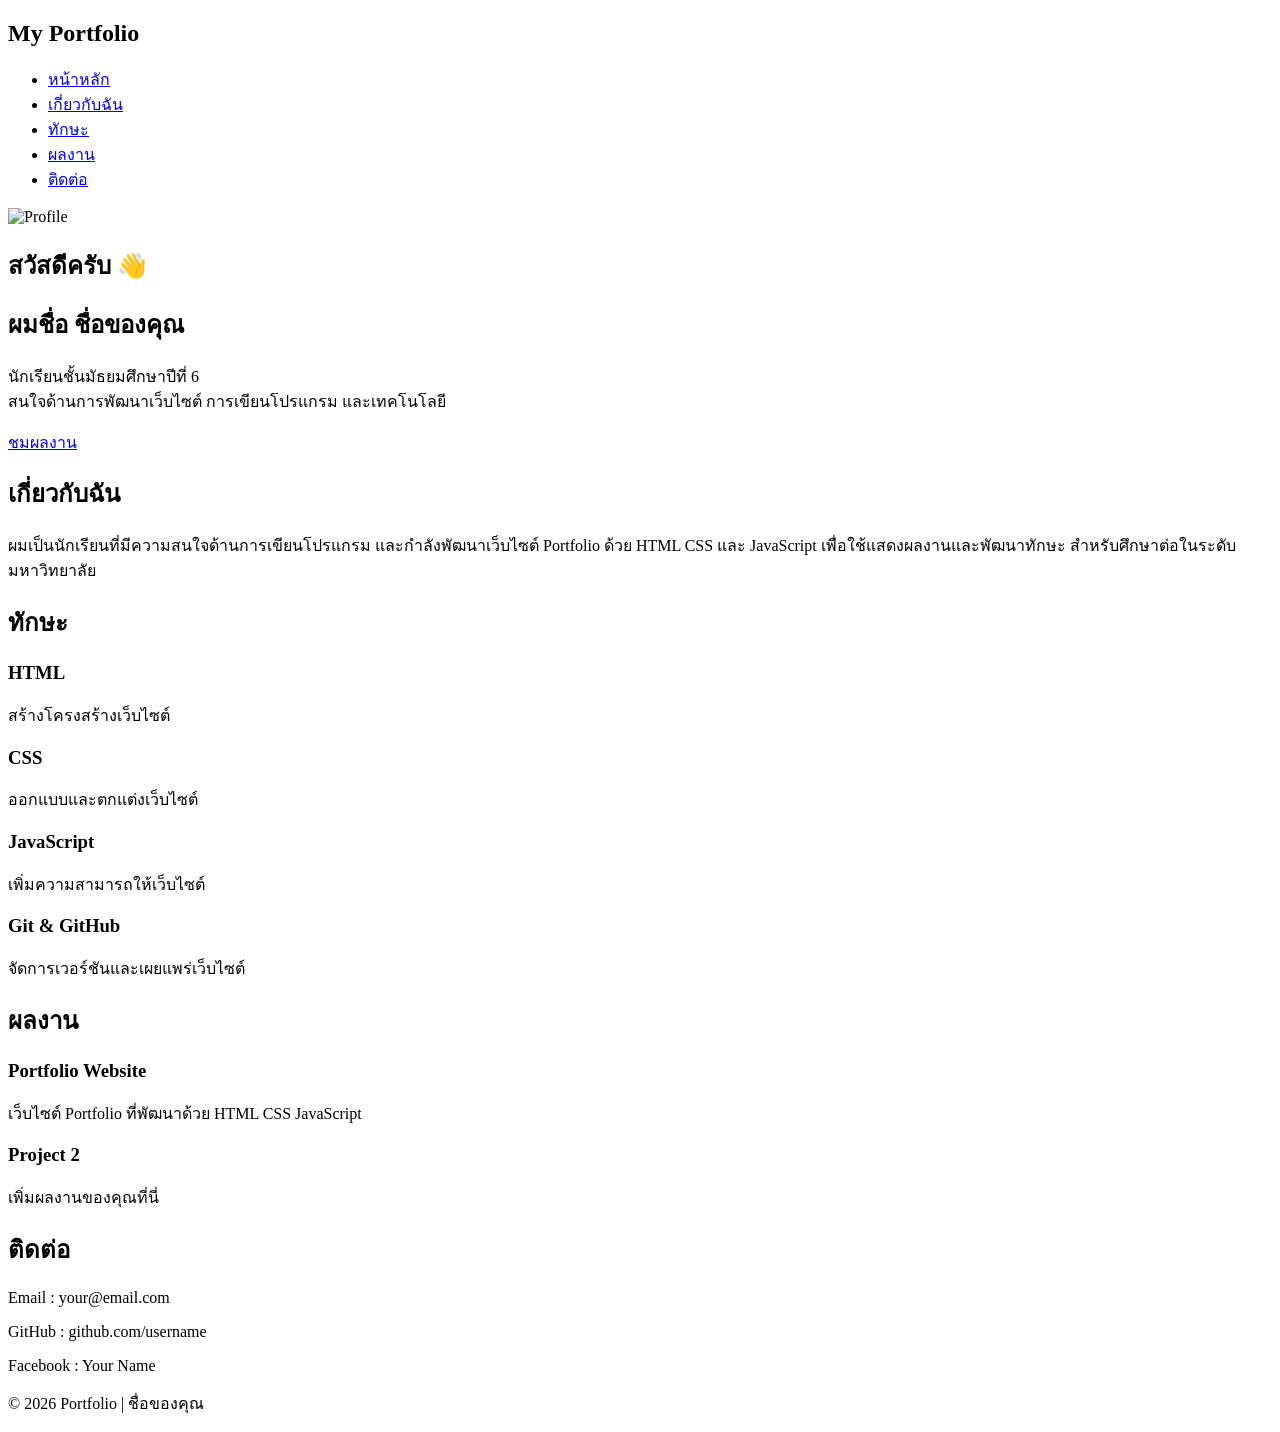
==== index.html @ a49cd9bf "Update index.html" ====
<!DOCTYPE html>
<html lang="th">
<head>
    <meta charset="UTF-8">
    <meta name="viewport" content="width=device-width, initial-scale=1.0">
    <title>Portfolio | อุษณียา คดีเวียง</title>

    <link rel="stylesheet" href="style.css">
</head>
<body>

    <!-- เมนู -->
    <header>
        <nav>
            <h2 class="logo">My Portfolio</h2>

            <ul>
                <li><a href="#home">หน้าหลัก</a></li>
                <li><a href="#about">เกี่ยวกับฉัน</a></li>
                <li><a href="#skills">ทักษะ</a></li>
                <li><a href="#projects">ผลงาน</a></li>
                <li><a href="#contact">ติดต่อ</a></li>
            </ul>
        </nav>
    </header>

    <!-- หน้าแรก -->
    <section id="home" class="hero">

        <img src="images/profile.jpg" alt="Profile" class="profile">

        <h1>สวัสดีครับ 👋</h1>

        <h2>ผมชื่อ <span>ชื่อของคุณ</span></h2>

        <p>
            นักเรียนชั้นมัธยมศึกษาปีที่ 6<br>
            สนใจด้านการพัฒนาเว็บไซต์ การเขียนโปรแกรม
            และเทคโนโลยี
        </p>

        <a href="#projects" class="btn">ชมผลงาน</a>

    </section>

    <!-- เกี่ยวกับฉัน -->
    <section id="about">

        <h2>เกี่ยวกับฉัน</h2>

        <p>
            ผมเป็นนักเรียนที่มีความสนใจด้านการเขียนโปรแกรม
            และกำลังพัฒนาเว็บไซต์ Portfolio ด้วย HTML CSS
            และ JavaScript เพื่อใช้แสดงผลงานและพัฒนาทักษะ
            สำหรับศึกษาต่อในระดับมหาวิทยาลัย
        </p>

    </section>

    <!-- ทักษะ -->
    <section id="skills">

        <h2>ทักษะ</h2>

        <div class="card">
            <h3>HTML</h3>
            <p>สร้างโครงสร้างเว็บไซต์</p>
        </div>

        <div class="card">
            <h3>CSS</h3>
            <p>ออกแบบและตกแต่งเว็บไซต์</p>
        </div>

        <div class="card">
            <h3>JavaScript</h3>
            <p>เพิ่มความสามารถให้เว็บไซต์</p>
        </div>

        <div class="card">
            <h3>Git & GitHub</h3>
            <p>จัดการเวอร์ชันและเผยแพร่เว็บไซต์</p>
        </div>

    </section>

    <!-- ผลงาน -->
    <section id="projects">

        <h2>ผลงาน</h2>

        <div class="card">
            <h3>Portfolio Website</h3>
            <p>เว็บไซต์ Portfolio ที่พัฒนาด้วย HTML CSS JavaScript</p>
        </div>

        <div class="card">
            <h3>Project 2</h3>
            <p>เพิ่มผลงานของคุณที่นี่</p>
        </div>

    </section>

    <!-- ติดต่อ -->
    <section id="contact">

        <h2>ติดต่อ</h2>

        <p>Email : your@email.com</p>

        <p>GitHub : github.com/username</p>

        <p>Facebook : Your Name</p>

    </section>

    <footer>

        <p>© 2026 Portfolio | ชื่อของคุณ</p>

    </footer>

</body>
</html>
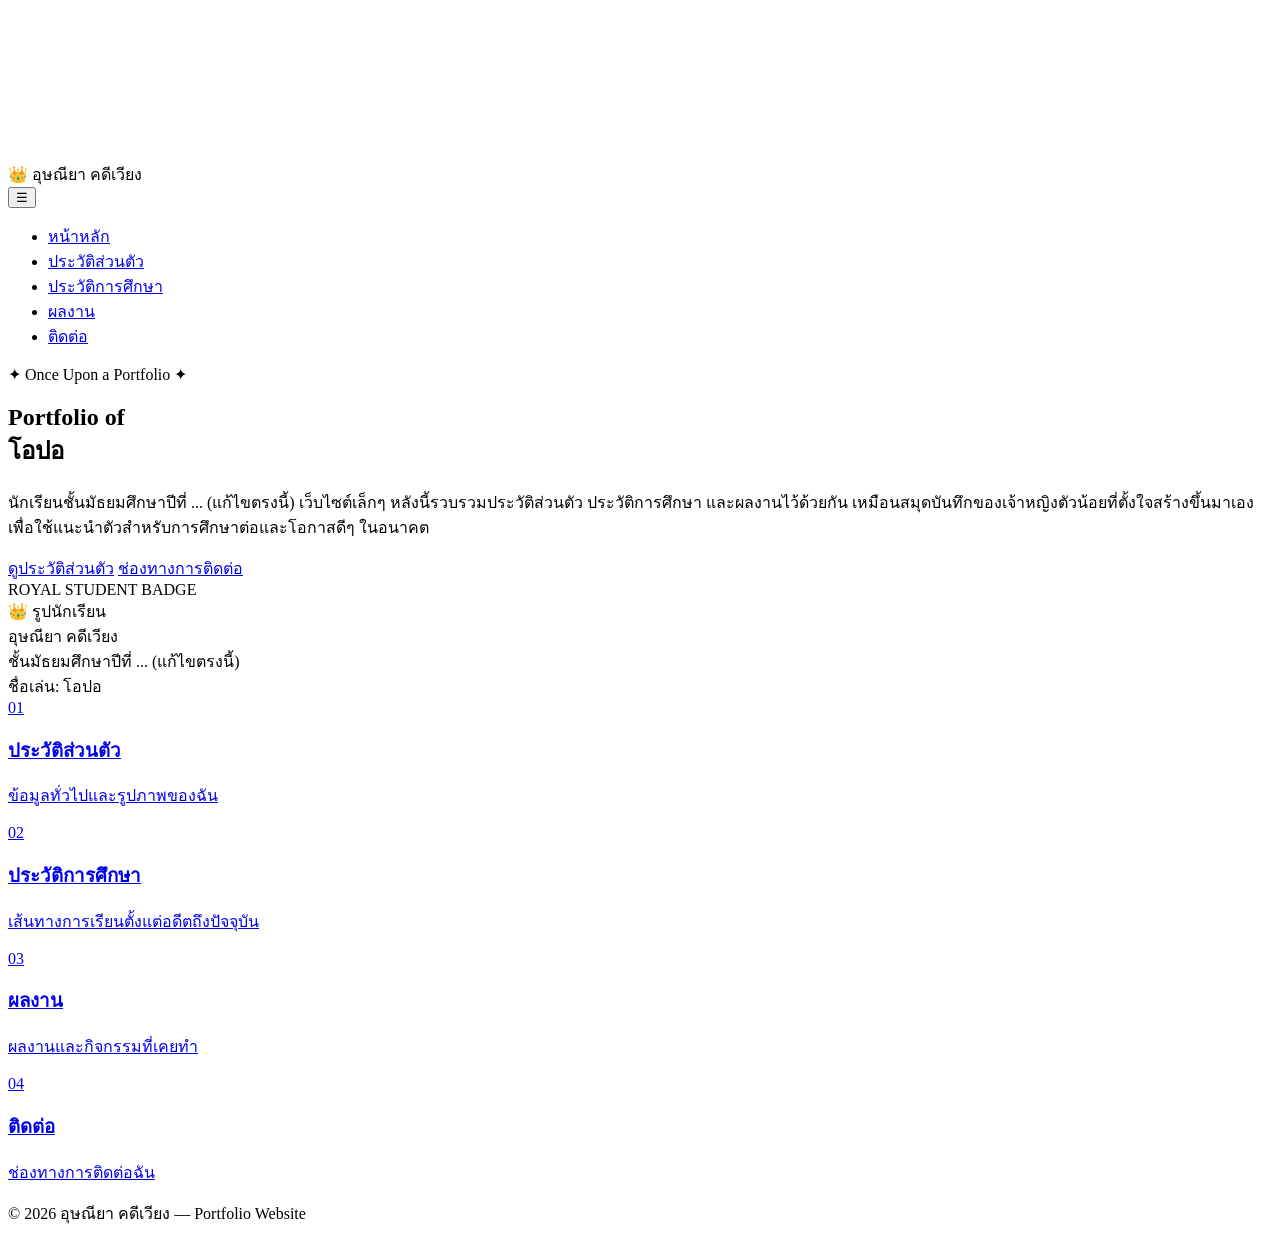
==== commit 4567dc9e: "Update index.html" ====
--- a/index.html
+++ b/index.html
@@ -1,124 +1,97 @@
 <!DOCTYPE html>
 <html lang="th">
 <head>
-    <meta charset="UTF-8">
-    <meta name="viewport" content="width=device-width, initial-scale=1.0">
-    <title>Portfolio | อุษณียา คดีเวียง</title>
-
-    <link rel="stylesheet" href="style.css">
+<meta charset="UTF-8">
+<meta name="viewport" content="width=device-width, initial-scale=1.0">
+<title>Portfolio ของ อุษณียา คดีเวียง</title>
+<link rel="stylesheet" href="style.css">
 </head>
 <body>
 
-    <!-- เมนู -->
-    <header>
-        <nav>
-            <h2 class="logo">My Portfolio</h2>
+<canvas id="sparkles"></canvas>
 
-            <ul>
-                <li><a href="#home">หน้าหลัก</a></li>
-                <li><a href="#about">เกี่ยวกับฉัน</a></li>
-                <li><a href="#skills">ทักษะ</a></li>
-                <li><a href="#projects">ผลงาน</a></li>
-                <li><a href="#contact">ติดต่อ</a></li>
-            </ul>
-        </nav>
-    </header>
+<nav class="topnav">
+  <div class="brand">
+    <span class="brand-badge">&#128081;</span>
+    อุษณียา คดีเวียง
+  </div>
+  <button class="nav-toggle" aria-label="เปิดเมนู">&#9776;</button>
+  <ul class="navlinks">
+    <li><a href="index.html" aria-current="page">หน้าหลัก</a></li>
+    <li><a href="personal.html">ประวัติส่วนตัว</a></li>
+    <li><a href="education.html">ประวัติการศึกษา</a></li>
+    <li><a href="activities.html">ผลงาน</a></li>
+    <li><a href="contact.html">ติดต่อ</a></li>
+  </ul>
+</nav>
 
-    <!-- หน้าแรก -->
-    <section id="home" class="hero">
+<main>
+  <section class="hero">
+    <div>
+      <span class="kicker">&#10022; Once Upon a Portfolio &#10022;</span>
+      <h1>Portfolio of <br><span class="accent">โอปอ</span></h1>
+      <!-- แก้ระดับชั้น/รายละเอียดแนะนำตัวตรงนี้ -->
+      <p class="lede">นักเรียนชั้นมัธยมศึกษาปีที่ ... (แก้ไขตรงนี้) เว็บไซต์เล็กๆ หลังนี้รวบรวมประวัติส่วนตัว ประวัติการศึกษา และผลงานไว้ด้วยกัน เหมือนสมุดบันทึกของเจ้าหญิงตัวน้อยที่ตั้งใจสร้างขึ้นมาเอง เพื่อใช้แนะนำตัวสำหรับการศึกษาต่อและโอกาสดีๆ ในอนาคต</p>
+      <div class="hero-cta">
+        <a href="personal.html" class="btn btn-solid">ดูประวัติส่วนตัว</a>
+        <a href="contact.html" class="btn btn-ghost">ช่องทางการติดต่อ</a>
+      </div>
+    </div>
 
-        <img src="images/profile.jpg" alt="Profile" class="profile">
+    <div class="id-card">
+      <div class="id-card-top">
+        <span class="school">ROYAL STUDENT BADGE</span>
+        <span class="gold-dot"></span>
+      </div>
+      <div class="id-card-body">
+        <div class="id-photo">
+          <span class="crown">&#128081;</span>
+          <span class="ring"></span>
+          <span class="ring2"></span>
+          <span class="core">
+            <!-- เปลี่ยนเป็น <img src="images/profile-small.jpg" alt="รูปอุษณียา คดีเวียง"> เมื่อมีรูป -->
+            รูปนักเรียน
+          </span>
+        </div>
+        <div class="id-info">
+          <div class="name">อุษณียา คดีเวียง</div>
+          <div class="role">ชั้นมัธยมศึกษาปีที่ ... (แก้ไขตรงนี้)</div>
+          <div class="role">ชื่อเล่น: โอปอ</div>
+        </div>
+      </div>
+      <div class="id-card-strip"></div>
+    </div>
+  </section>
 
-        <h1>สวัสดีครับ 👋</h1>
+  <section>
+    <div class="grid-links">
+      <a class="link-card" href="personal.html">
+        <span class="num">01</span>
+        <h3>ประวัติส่วนตัว</h3>
+        <p>ข้อมูลทั่วไปและรูปภาพของฉัน</p>
+      </a>
+      <a class="link-card" href="education.html">
+        <span class="num">02</span>
+        <h3>ประวัติการศึกษา</h3>
+        <p>เส้นทางการเรียนตั้งแต่อดีตถึงปัจจุบัน</p>
+      </a>
+      <a class="link-card" href="activities.html">
+        <span class="num">03</span>
+        <h3>ผลงาน</h3>
+        <p>ผลงานและกิจกรรมที่เคยทำ</p>
+      </a>
+      <a class="link-card" href="contact.html">
+        <span class="num">04</span>
+        <h3>ติดต่อ</h3>
+        <p>ช่องทางการติดต่อฉัน</p>
+      </a>
+    </div>
+  </section>
+</main>
 
-        <h2>ผมชื่อ <span>ชื่อของคุณ</span></h2>
+<footer>&copy; 2026 อุษณียา คดีเวียง — Portfolio Website</footer>
 
-        <p>
-            นักเรียนชั้นมัธยมศึกษาปีที่ 6<br>
-            สนใจด้านการพัฒนาเว็บไซต์ การเขียนโปรแกรม
-            และเทคโนโลยี
-        </p>
-
-        <a href="#projects" class="btn">ชมผลงาน</a>
-
-    </section>
-
-    <!-- เกี่ยวกับฉัน -->
-    <section id="about">
-
-        <h2>เกี่ยวกับฉัน</h2>
-
-        <p>
-            ผมเป็นนักเรียนที่มีความสนใจด้านการเขียนโปรแกรม
-            และกำลังพัฒนาเว็บไซต์ Portfolio ด้วย HTML CSS
-            และ JavaScript เพื่อใช้แสดงผลงานและพัฒนาทักษะ
-            สำหรับศึกษาต่อในระดับมหาวิทยาลัย
-        </p>
-
-    </section>
-
-    <!-- ทักษะ -->
-    <section id="skills">
-
-        <h2>ทักษะ</h2>
-
-        <div class="card">
-            <h3>HTML</h3>
-            <p>สร้างโครงสร้างเว็บไซต์</p>
-        </div>
-
-        <div class="card">
-            <h3>CSS</h3>
-            <p>ออกแบบและตกแต่งเว็บไซต์</p>
-        </div>
-
-        <div class="card">
-            <h3>JavaScript</h3>
-            <p>เพิ่มความสามารถให้เว็บไซต์</p>
-        </div>
-
-        <div class="card">
-            <h3>Git & GitHub</h3>
-            <p>จัดการเวอร์ชันและเผยแพร่เว็บไซต์</p>
-        </div>
-
-    </section>
-
-    <!-- ผลงาน -->
-    <section id="projects">
-
-        <h2>ผลงาน</h2>
-
-        <div class="card">
-            <h3>Portfolio Website</h3>
-            <p>เว็บไซต์ Portfolio ที่พัฒนาด้วย HTML CSS JavaScript</p>
-        </div>
-
-        <div class="card">
-            <h3>Project 2</h3>
-            <p>เพิ่มผลงานของคุณที่นี่</p>
-        </div>
-
-    </section>
-
-    <!-- ติดต่อ -->
-    <section id="contact">
-
-        <h2>ติดต่อ</h2>
-
-        <p>Email : your@email.com</p>
-
-        <p>GitHub : github.com/username</p>
-
-        <p>Facebook : Your Name</p>
-
-    </section>
-
-    <footer>
-
-        <p>© 2026 Portfolio | ชื่อของคุณ</p>
-
-    </footer>
-
+<script src="sparkles.js"></script>
+<script src="script.js"></script>
 </body>
 </html>
--- a/style.css
+++ b/style.css
@@ -0,0 +1 @@
+
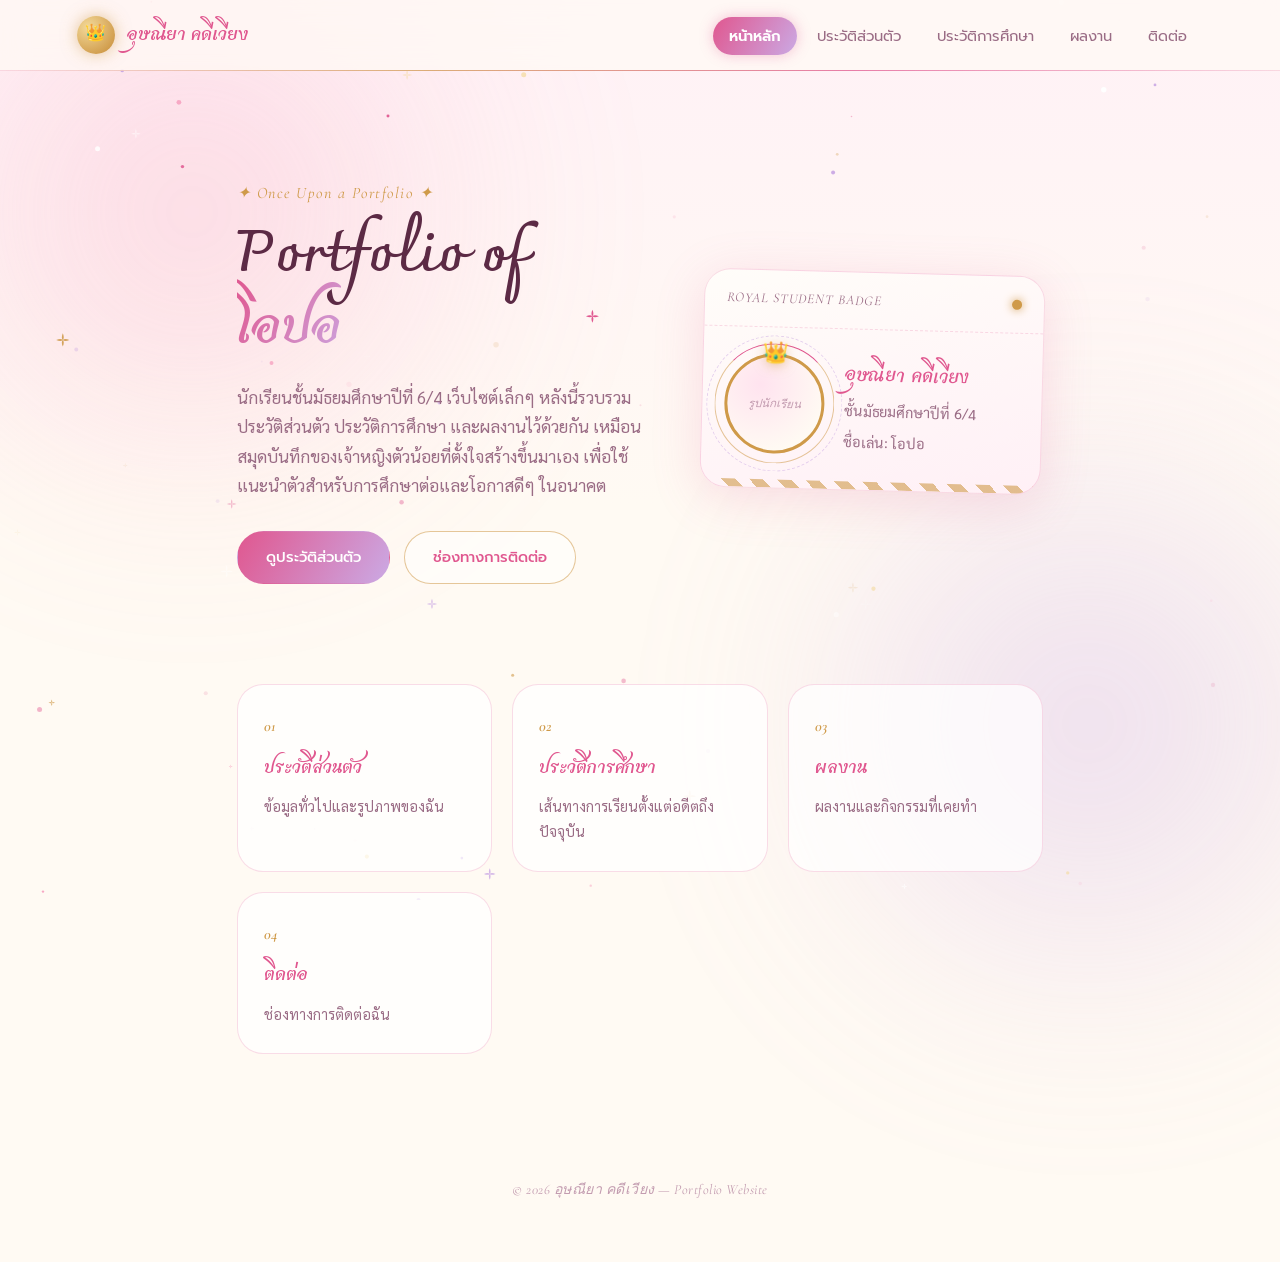
==== commit d8537b5a: "Update index.html" ====
--- a/index.html
+++ b/index.html
@@ -31,7 +31,7 @@
       <span class="kicker">&#10022; Once Upon a Portfolio &#10022;</span>
       <h1>Portfolio of <br><span class="accent">โอปอ</span></h1>
       <!-- แก้ระดับชั้น/รายละเอียดแนะนำตัวตรงนี้ -->
-      <p class="lede">นักเรียนชั้นมัธยมศึกษาปีที่ ... (แก้ไขตรงนี้) เว็บไซต์เล็กๆ หลังนี้รวบรวมประวัติส่วนตัว ประวัติการศึกษา และผลงานไว้ด้วยกัน เหมือนสมุดบันทึกของเจ้าหญิงตัวน้อยที่ตั้งใจสร้างขึ้นมาเอง เพื่อใช้แนะนำตัวสำหรับการศึกษาต่อและโอกาสดีๆ ในอนาคต</p>
+      <p class="lede">นักเรียนชั้นมัธยมศึกษาปีที่ 6/4 เว็บไซต์เล็กๆ หลังนี้รวบรวมประวัติส่วนตัว ประวัติการศึกษา และผลงานไว้ด้วยกัน เหมือนสมุดบันทึกของเจ้าหญิงตัวน้อยที่ตั้งใจสร้างขึ้นมาเอง เพื่อใช้แนะนำตัวสำหรับการศึกษาต่อและโอกาสดีๆ ในอนาคต</p>
       <div class="hero-cta">
         <a href="personal.html" class="btn btn-solid">ดูประวัติส่วนตัว</a>
         <a href="contact.html" class="btn btn-ghost">ช่องทางการติดต่อ</a>
@@ -55,7 +55,7 @@
         </div>
         <div class="id-info">
           <div class="name">อุษณียา คดีเวียง</div>
-          <div class="role">ชั้นมัธยมศึกษาปีที่ ... (แก้ไขตรงนี้)</div>
+          <div class="role">ชั้นมัธยมศึกษาปีที่ 6/4</div>
           <div class="role">ชื่อเล่น: โอปอ</div>
         </div>
       </div>
--- a/style.css
+++ b/style.css
@@ -1 +1,780 @@
-
+@import url('https://fonts.googleapis.com/css2?family=Charmonman:wght@400;700&family=Cormorant+Garamond:ital,wght@0,500;1,500&family=Prompt:wght@400;500;600&family=Sarabun:wght@300;400;500;600&display=swap');
+
+/* ==========================================================================
+   TOKENS
+   ========================================================================== */
+:root {
+  --blush: #fff1f6;
+  --cream: #fffaf3;
+  --rose: #f7a8c4;
+  --rose-deep: #e0578f;
+  --gold: #cf9a49;
+  --gold-light: #f3d999;
+  --lavender: #cba9e4;
+  --ink: #5c2a45;
+  --ink-soft: #9a6c85;
+  --ink-faint: #c39cb0;
+  --line: rgba(224, 87, 143, 0.2);
+  --line-bright: rgba(207, 154, 73, 0.55);
+  --card-bg: rgba(255, 255, 255, 0.72);
+  --card-bg-solid: #fffdf9;
+  --radius: 26px;
+  --radius-sm: 14px;
+  --shadow-glow: 0 10px 50px rgba(224, 87, 143, 0.18);
+}
+
+* { box-sizing: border-box; }
+
+html { scroll-behavior: smooth; }
+
+body {
+  margin: 0;
+  background: linear-gradient(180deg, var(--blush), var(--cream) 40%);
+  color: var(--ink);
+  font-family: 'Sarabun', sans-serif;
+  font-weight: 400;
+  line-height: 1.75;
+  position: relative;
+  overflow-x: hidden;
+}
+
+/* soft dreamy glow blobs behind everything */
+body::before,
+body::after {
+  content: '';
+  position: fixed;
+  z-index: -2;
+  width: 55vw;
+  height: 55vw;
+  max-width: 640px;
+  max-height: 640px;
+  border-radius: 50%;
+  filter: blur(110px);
+  opacity: 0.45;
+  pointer-events: none;
+  animation: drift 24s ease-in-out infinite alternate;
+}
+
+body::before {
+  top: -12%;
+  left: -10%;
+  background: radial-gradient(circle, var(--rose), transparent 70%);
+}
+
+body::after {
+  bottom: -16%;
+  right: -10%;
+  background: radial-gradient(circle, var(--lavender), transparent 70%);
+  animation-delay: -12s;
+}
+
+@keyframes drift {
+  from { transform: translate(0, 0) scale(1); }
+  to   { transform: translate(3vw, 4vh) scale(1.1); }
+}
+
+#sparkles {
+  position: fixed;
+  inset: 0;
+  z-index: -1;
+  display: block;
+  pointer-events: none;
+}
+
+h1, h2, h3, .display {
+  font-family: 'Charmonman', cursive;
+  font-weight: 700;
+  color: var(--ink);
+  margin: 0;
+}
+
+a { color: inherit; text-decoration: none; }
+
+::selection { background: var(--rose); color: #fff; }
+
+/* ==========================================================================
+   TOP NAV
+   ========================================================================== */
+.topnav {
+  position: sticky;
+  top: 0;
+  z-index: 50;
+  display: flex;
+  align-items: center;
+  justify-content: space-between;
+  padding: 16px 6vw;
+  background: rgba(255, 250, 245, 0.75);
+  backdrop-filter: blur(14px);
+  -webkit-backdrop-filter: blur(14px);
+  border-bottom: 1px solid var(--line);
+}
+
+.topnav::after {
+  content: '';
+  position: absolute;
+  left: 0; right: 0; bottom: -1px;
+  height: 1px;
+  background: linear-gradient(90deg, transparent, var(--gold), var(--rose-deep), transparent);
+  opacity: 0.7;
+}
+
+.brand {
+  display: flex;
+  align-items: center;
+  gap: 12px;
+  font-family: 'Charmonman', cursive;
+  font-weight: 700;
+  font-size: 1.3rem;
+  color: var(--rose-deep);
+}
+
+.brand-badge {
+  width: 38px;
+  height: 38px;
+  border-radius: 50%;
+  background: radial-gradient(circle at 30% 30%, var(--gold-light), var(--gold) 80%);
+  color: #fff;
+  display: flex;
+  align-items: center;
+  justify-content: center;
+  font-size: 1.05rem;
+  box-shadow: 0 0 16px rgba(207, 154, 73, 0.55);
+}
+
+.navlinks {
+  display: flex;
+  gap: 4px;
+  list-style: none;
+  margin: 0;
+  padding: 0;
+}
+
+.navlinks a {
+  padding: 8px 16px;
+  border-radius: 999px;
+  font-size: 0.92rem;
+  font-family: 'Prompt', sans-serif;
+  color: var(--ink-soft);
+  transition: color 0.2s, background 0.2s;
+  white-space: nowrap;
+}
+
+.navlinks a:hover { color: var(--rose-deep); background: rgba(224, 87, 143, 0.08); }
+
+.navlinks a[aria-current="page"] {
+  color: #fff;
+  background: linear-gradient(120deg, var(--rose-deep), var(--lavender));
+  font-weight: 600;
+  box-shadow: 0 0 14px rgba(224, 87, 143, 0.35);
+}
+
+.nav-toggle {
+  display: none;
+  background: none;
+  border: none;
+  color: var(--rose-deep);
+  font-size: 1.5rem;
+  cursor: pointer;
+}
+
+@media (max-width: 720px) {
+  .nav-toggle { display: block; }
+  .navlinks {
+    position: absolute;
+    top: 100%;
+    left: 0;
+    right: 0;
+    flex-direction: column;
+    background: rgba(255, 250, 245, 0.98);
+    backdrop-filter: blur(14px);
+    padding: 10px 6vw 18px;
+    display: none;
+    gap: 4px;
+    border-bottom: 1px solid var(--line);
+  }
+  .navlinks.open { display: flex; }
+  .navlinks a { padding: 12px 14px; border-radius: 8px; }
+}
+
+/* ==========================================================================
+   PAGE SHELL
+   ========================================================================== */
+main {
+  max-width: 960px;
+  margin: 0 auto;
+  padding: 56px 6vw 90px;
+  position: relative;
+}
+
+.page-header {
+  margin-bottom: 20px;
+  padding-bottom: 6px;
+  position: relative;
+  text-align: center;
+}
+
+.eyebrow {
+  font-family: 'Cormorant Garamond', serif;
+  font-style: italic;
+  font-size: 0.95rem;
+  letter-spacing: 2px;
+  color: var(--gold);
+  margin-bottom: 8px;
+  display: inline-flex;
+  align-items: center;
+  gap: 8px;
+}
+
+.eyebrow::before,
+.eyebrow::after {
+  content: '\2726';
+  color: var(--gold);
+  font-size: 0.7rem;
+}
+
+.page-header h1 {
+  font-size: 2.6rem;
+  color: var(--rose-deep);
+}
+
+.flourish {
+  width: 140px;
+  height: 22px;
+  margin: 14px auto 36px;
+  background: radial-gradient(circle, var(--gold) 0 3px, transparent 4px) center / 14px 100% repeat-x,
+              linear-gradient(90deg, transparent, var(--gold) 20%, var(--gold) 80%, transparent);
+  background-size: 14px 100%, 100% 1px;
+  background-position: center, center;
+  background-repeat: repeat-x, no-repeat;
+  opacity: 0.7;
+}
+
+/* ==========================================================================
+   HERO (index) — royal welcome
+   ========================================================================== */
+.hero {
+  display: grid;
+  grid-template-columns: 1.1fr 0.9fr;
+  gap: 48px;
+  align-items: center;
+  padding: 52px 0 56px;
+}
+
+@media (max-width: 780px) {
+  .hero { grid-template-columns: 1fr; padding-top: 30px; text-align: center; }
+  .hero-cta { justify-content: center; }
+}
+
+.hero .kicker {
+  font-family: 'Cormorant Garamond', serif;
+  font-style: italic;
+  font-size: 1rem;
+  letter-spacing: 1.5px;
+  color: var(--gold);
+  display: block;
+  margin-bottom: 14px;
+}
+
+.hero h1 {
+  font-size: clamp(2.4rem, 6vw, 3.6rem);
+  line-height: 1.25;
+}
+
+.hero .accent {
+  background: linear-gradient(120deg, var(--rose-deep), var(--lavender));
+  -webkit-background-clip: text;
+  background-clip: text;
+  color: transparent;
+}
+
+.hero p.lede {
+  color: var(--ink-soft);
+  font-size: 1.05rem;
+  margin-top: 18px;
+  max-width: 48ch;
+  font-family: 'Sarabun', sans-serif;
+}
+
+@media (max-width: 780px) { .hero p.lede { margin-inline: auto; } }
+
+.hero-cta {
+  margin-top: 30px;
+  display: flex;
+  gap: 14px;
+  flex-wrap: wrap;
+}
+
+.btn {
+  font-family: 'Prompt', sans-serif;
+  font-size: 0.92rem;
+  font-weight: 500;
+  padding: 13px 28px;
+  border-radius: 999px;
+  border: 1px solid var(--line-bright);
+  transition: transform 0.2s, box-shadow 0.2s, background 0.2s, color 0.2s;
+  display: inline-block;
+}
+
+.btn-solid {
+  background: linear-gradient(120deg, var(--rose-deep), var(--lavender));
+  color: #fff;
+  border-color: transparent;
+}
+.btn-solid:hover { transform: translateY(-3px); box-shadow: 0 14px 30px rgba(224, 87, 143, 0.35); }
+
+.btn-ghost { color: var(--rose-deep); background: rgba(255,255,255,0.5); }
+.btn-ghost:hover {
+  background: rgba(207, 154, 73, 0.1);
+  border-color: var(--gold);
+  transform: translateY(-3px);
+}
+
+/* ---- Royal badge (ID card) ---- */
+.id-card {
+  background: linear-gradient(165deg, #fffdf9, #fff0f6);
+  border-radius: var(--radius);
+  border: 1px solid var(--line);
+  box-shadow: var(--shadow-glow);
+  overflow: hidden;
+  position: relative;
+  transform: rotate(1.5deg);
+  transition: transform 0.35s ease;
+}
+.id-card:hover { transform: rotate(0deg); }
+
+.id-card-top {
+  padding: 16px 22px;
+  display: flex;
+  align-items: center;
+  justify-content: space-between;
+  border-bottom: 1px dashed var(--line);
+}
+
+.id-card-top .school {
+  font-family: 'Cormorant Garamond', serif;
+  font-style: italic;
+  font-size: 0.85rem;
+  letter-spacing: 1px;
+  color: var(--ink-soft);
+}
+
+.gold-dot {
+  width: 10px; height: 10px; border-radius: 50%;
+  background: var(--gold);
+  box-shadow: 0 0 10px var(--gold);
+  animation: pulse-dot 2.4s ease-in-out infinite;
+}
+
+@keyframes pulse-dot {
+  0%, 100% { opacity: 1; transform: scale(1); }
+  50% { opacity: 0.5; transform: scale(0.75); }
+}
+
+.id-card-body {
+  display: flex;
+  gap: 20px;
+  padding: 26px 22px;
+  align-items: center;
+}
+
+/* sparkle ring / tiara device around the id photo */
+.id-photo {
+  position: relative;
+  width: 100px;
+  height: 100px;
+  border-radius: 50%;
+  flex-shrink: 0;
+  display: flex;
+  align-items: center;
+  justify-content: center;
+}
+
+.id-photo .crown {
+  position: absolute;
+  top: -20px;
+  left: 50%;
+  transform: translateX(-50%);
+  font-size: 1.3rem;
+  filter: drop-shadow(0 2px 6px rgba(207,154,73,0.5));
+  z-index: 2;
+}
+
+.id-photo .ring {
+  position: absolute;
+  inset: -10px;
+  border-radius: 50%;
+  border: 1px solid var(--line-bright);
+  border-top-color: var(--rose-deep);
+  animation: spin 10s linear infinite;
+}
+
+.id-photo .ring2 {
+  position: absolute;
+  inset: -18px;
+  border-radius: 50%;
+  border: 1px dashed rgba(203, 169, 228, 0.5);
+  animation: spin-rev 17s linear infinite;
+}
+
+@keyframes spin { to { transform: rotate(360deg); } }
+@keyframes spin-rev { to { transform: rotate(-360deg); } }
+
+.id-photo .core {
+  width: 100%;
+  height: 100%;
+  border-radius: 50%;
+  overflow: hidden;
+  background: radial-gradient(circle at 35% 30%, #ffe3ef, var(--cream) 75%);
+  border: 3px solid var(--gold);
+  display: flex;
+  align-items: center;
+  justify-content: center;
+  font-family: 'Cormorant Garamond', serif;
+  font-style: italic;
+  color: var(--ink-faint);
+  font-size: 0.72rem;
+  text-align: center;
+}
+
+.id-photo .core img { width: 100%; height: 100%; object-fit: cover; }
+
+.id-info .name { font-family: 'Charmonman', cursive; font-weight: 700; font-size: 1.35rem; color: var(--rose-deep); }
+.id-info .role { color: var(--ink-soft); font-size: 0.9rem; margin-top: 5px; font-family: 'Sarabun', sans-serif; }
+
+.id-card-strip {
+  height: 8px;
+  background: repeating-linear-gradient(45deg, var(--gold), var(--gold) 10px, transparent 10px, transparent 20px);
+  opacity: 0.6;
+}
+
+/* ==========================================================================
+   NAV LINK CARDS (index quick links)
+   ========================================================================== */
+.grid-links {
+  display: grid;
+  grid-template-columns: repeat(auto-fit, minmax(200px, 1fr));
+  gap: 20px;
+  margin-top: 44px;
+}
+
+.link-card {
+  background: var(--card-bg);
+  border: 1px solid var(--line);
+  border-radius: var(--radius);
+  padding: 26px;
+  position: relative;
+  overflow: hidden;
+  transition: transform 0.25s, border-color 0.25s, box-shadow 0.25s;
+}
+
+.link-card::before {
+  content: '';
+  position: absolute;
+  inset: 0;
+  background: radial-gradient(180px circle at var(--mx, 50%) var(--my, 0%), rgba(224, 87, 143, 0.14), transparent 70%);
+  opacity: 0;
+  transition: opacity 0.3s;
+}
+
+.link-card:hover::before { opacity: 1; }
+
+.link-card:hover {
+  transform: translateY(-6px);
+  border-color: var(--line-bright);
+  box-shadow: 0 18px 36px rgba(224, 87, 143, 0.18);
+}
+
+.link-card .num {
+  font-family: 'Cormorant Garamond', serif;
+  font-style: italic;
+  color: var(--gold);
+  font-weight: 600;
+  font-size: 0.95rem;
+}
+
+.link-card h3 { margin-top: 10px; font-size: 1.3rem; color: var(--rose-deep); }
+.link-card p { color: var(--ink-soft); font-size: 0.9rem; margin: 8px 0 0; font-family: 'Sarabun', sans-serif; }
+
+/* ==========================================================================
+   GENERIC CARD
+   ========================================================================== */
+.card {
+  background: var(--card-bg);
+  border: 1px solid var(--line);
+  border-radius: var(--radius);
+  padding: 32px 34px;
+  margin-bottom: 22px;
+  backdrop-filter: blur(6px);
+}
+
+/* ==========================================================================
+   PROFILE (personal.html) — oval portrait frame
+   ========================================================================== */
+.profile-block {
+  display: flex;
+  gap: 34px;
+  align-items: flex-start;
+  flex-wrap: wrap;
+  justify-content: center;
+}
+
+.profile-photo-wrap {
+  position: relative;
+  width: 180px;
+  height: 226px;
+  flex-shrink: 0;
+}
+
+.profile-photo-wrap .crown-icon {
+  position: absolute;
+  top: -26px;
+  left: 50%;
+  transform: translateX(-50%);
+  font-size: 1.8rem;
+  z-index: 2;
+  filter: drop-shadow(0 3px 8px rgba(207,154,73,0.5));
+}
+
+.profile-photo-wrap .orbit-ring {
+  position: absolute;
+  inset: -16px;
+  border-radius: 50% / 45%;
+  border: 1px solid var(--line-bright);
+  opacity: 0.7;
+}
+
+.profile-photo-wrap .orbit-ring::before {
+  content: '\2726';
+  position: absolute;
+  top: -6px;
+  left: 50%;
+  color: var(--gold);
+  font-size: 0.7rem;
+  transform-origin: 0px 118px;
+  animation: spin 8s linear infinite;
+}
+
+.profile-photo {
+  width: 100%;
+  height: 100%;
+  border-radius: 50% / 42%;
+  border: 4px solid var(--gold);
+  object-fit: cover;
+  background: radial-gradient(circle at 35% 25%, #ffe3ef, var(--cream) 80%);
+  display: block;
+  box-shadow: 0 12px 30px rgba(224, 87, 143, 0.22);
+}
+
+dl.info-list {
+  display: grid;
+  grid-template-columns: max-content 1fr;
+  gap: 14px 24px;
+  margin: 0;
+  min-width: 240px;
+  align-content: center;
+}
+dl.info-list dt {
+  font-family: 'Cormorant Garamond', serif;
+  font-style: italic;
+  color: var(--gold);
+  font-size: 0.88rem;
+  padding-top: 2px;
+}
+dl.info-list dd {
+  margin: 0;
+  font-weight: 600;
+  color: var(--ink);
+}
+
+/* ==========================================================================
+   TIMELINE — storybook chapters (education.html)
+   ========================================================================== */
+.timeline {
+  list-style: none;
+  margin: 0;
+  padding: 0;
+  position: relative;
+}
+
+.timeline::before {
+  content: '';
+  position: absolute;
+  left: 13px;
+  top: 8px;
+  bottom: 8px;
+  width: 1px;
+  background: linear-gradient(180deg, var(--gold), var(--rose-deep) 50%, var(--lavender));
+  opacity: 0.6;
+}
+
+.timeline li {
+  position: relative;
+  padding: 2px 0 34px 44px;
+}
+
+.timeline li .node {
+  position: absolute;
+  left: -1px;
+  top: 4px;
+  width: 28px;
+  height: 28px;
+  border-radius: 50%;
+  background: radial-gradient(circle at 35% 30%, var(--gold-light), var(--rose-deep) 85%);
+  border: 2px solid #fff;
+  box-shadow: 0 0 0 1px var(--line-bright), 0 0 16px rgba(224, 87, 143, 0.4);
+  display: flex;
+  align-items: center;
+  justify-content: center;
+  font-size: 0.7rem;
+}
+
+.timeline .year {
+  font-family: 'Cormorant Garamond', serif;
+  font-style: italic;
+  color: var(--rose-deep);
+  font-weight: 600;
+  font-size: 0.92rem;
+  display: block;
+}
+
+.timeline h3 { margin-top: 6px; font-size: 1.25rem; color: var(--ink); }
+.timeline p { color: var(--ink-soft); margin: 6px 0 0; font-size: 0.95rem; font-family: 'Sarabun', sans-serif; }
+
+/* ==========================================================================
+   WORKS / ACTIVITIES GRID
+   ========================================================================== */
+.work-grid {
+  display: grid;
+  grid-template-columns: repeat(auto-fit, minmax(240px, 1fr));
+  gap: 22px;
+}
+
+.work-card {
+  transition: transform 0.25s, box-shadow 0.25s;
+}
+.work-card:hover { transform: translateY(-6px); box-shadow: 0 18px 36px rgba(224,87,143,0.2); }
+
+.work-card .thumb {
+  width: 100%;
+  aspect-ratio: 4 / 3;
+  border-radius: var(--radius-sm);
+  background:
+    radial-gradient(circle at 25% 20%, rgba(224,87,143,0.16), transparent 55%),
+    radial-gradient(circle at 75% 75%, rgba(203,169,228,0.2), transparent 55%),
+    var(--cream);
+  border: 1px dashed var(--line);
+  display: flex;
+  align-items: center;
+  justify-content: center;
+  color: var(--ink-faint);
+  font-family: 'Cormorant Garamond', serif;
+  font-style: italic;
+  font-size: 0.85rem;
+  overflow: hidden;
+  margin-bottom: 16px;
+}
+.work-card .thumb img { width: 100%; height: 100%; object-fit: cover; }
+.work-card h3 { font-size: 1.2rem; color: var(--rose-deep); }
+.work-card p { color: var(--ink-soft); font-size: 0.9rem; margin: 6px 0 0; font-family: 'Sarabun', sans-serif; }
+.work-card .tag {
+  display: inline-block;
+  margin-top: 12px;
+  font-family: 'Cormorant Garamond', serif;
+  font-style: italic;
+  font-size: 0.8rem;
+  color: var(--rose-deep);
+  background: rgba(224, 87, 143, 0.08);
+  border: 1px solid rgba(224, 87, 143, 0.25);
+  padding: 4px 14px;
+  border-radius: 999px;
+}
+
+/* ==========================================================================
+   CONTACT
+   ========================================================================== */
+.contact-grid {
+  display: grid;
+  grid-template-columns: repeat(auto-fit, minmax(220px, 1fr));
+  gap: 18px;
+}
+
+.contact-item {
+  display: flex;
+  align-items: center;
+  gap: 16px;
+}
+
+.contact-icon {
+  width: 48px;
+  height: 48px;
+  border-radius: 50%;
+  background: radial-gradient(circle at 30% 30%, var(--gold-light), var(--rose-deep) 90%);
+  border: 1px solid var(--line-bright);
+  color: #fff;
+  display: flex;
+  align-items: center;
+  justify-content: center;
+  font-family: 'Prompt', sans-serif;
+  font-weight: 600;
+  font-size: 0.85rem;
+  flex-shrink: 0;
+  box-shadow: 0 6px 16px rgba(224,87,143,0.25);
+}
+
+.contact-item .label {
+  font-size: 0.8rem;
+  color: var(--ink-faint);
+  font-family: 'Cormorant Garamond', serif;
+  font-style: italic;
+}
+.contact-item .value { font-weight: 600; color: var(--ink); margin-top: 2px; }
+
+.note {
+  background: rgba(207, 154, 73, 0.08);
+  border: 1px dashed var(--gold);
+  border-radius: var(--radius-sm);
+  padding: 16px 22px;
+  font-size: 0.9rem;
+  color: var(--ink-soft);
+}
+
+/* ==========================================================================
+   SCROLL REVEAL (driven by script.js)
+   ========================================================================== */
+.reveal {
+  opacity: 0;
+  transform: translateY(24px);
+  transition: opacity 0.7s ease, transform 0.7s ease;
+}
+.reveal.in-view {
+  opacity: 1;
+  transform: translateY(0);
+}
+
+/* ==========================================================================
+   FOOTER
+   ========================================================================== */
+footer {
+  text-align: center;
+  padding: 34px 6vw 60px;
+  color: var(--ink-faint);
+  font-size: 0.88rem;
+  font-family: 'Cormorant Garamond', serif;
+  font-style: italic;
+  letter-spacing: 0.5px;
+}
+
+/* ==========================================================================
+   ACCESSIBILITY
+   ========================================================================== */
+@media (prefers-reduced-motion: reduce) {
+  * { animation: none !important; transition: none !important; }
+  html { scroll-behavior: auto; }
+  .reveal { opacity: 1; transform: none; }
+}
+
+a:focus-visible, button:focus-visible {
+  outline: 2px solid var(--rose-deep);
+  outline-offset: 3px;
+  border-radius: 4px;
+}
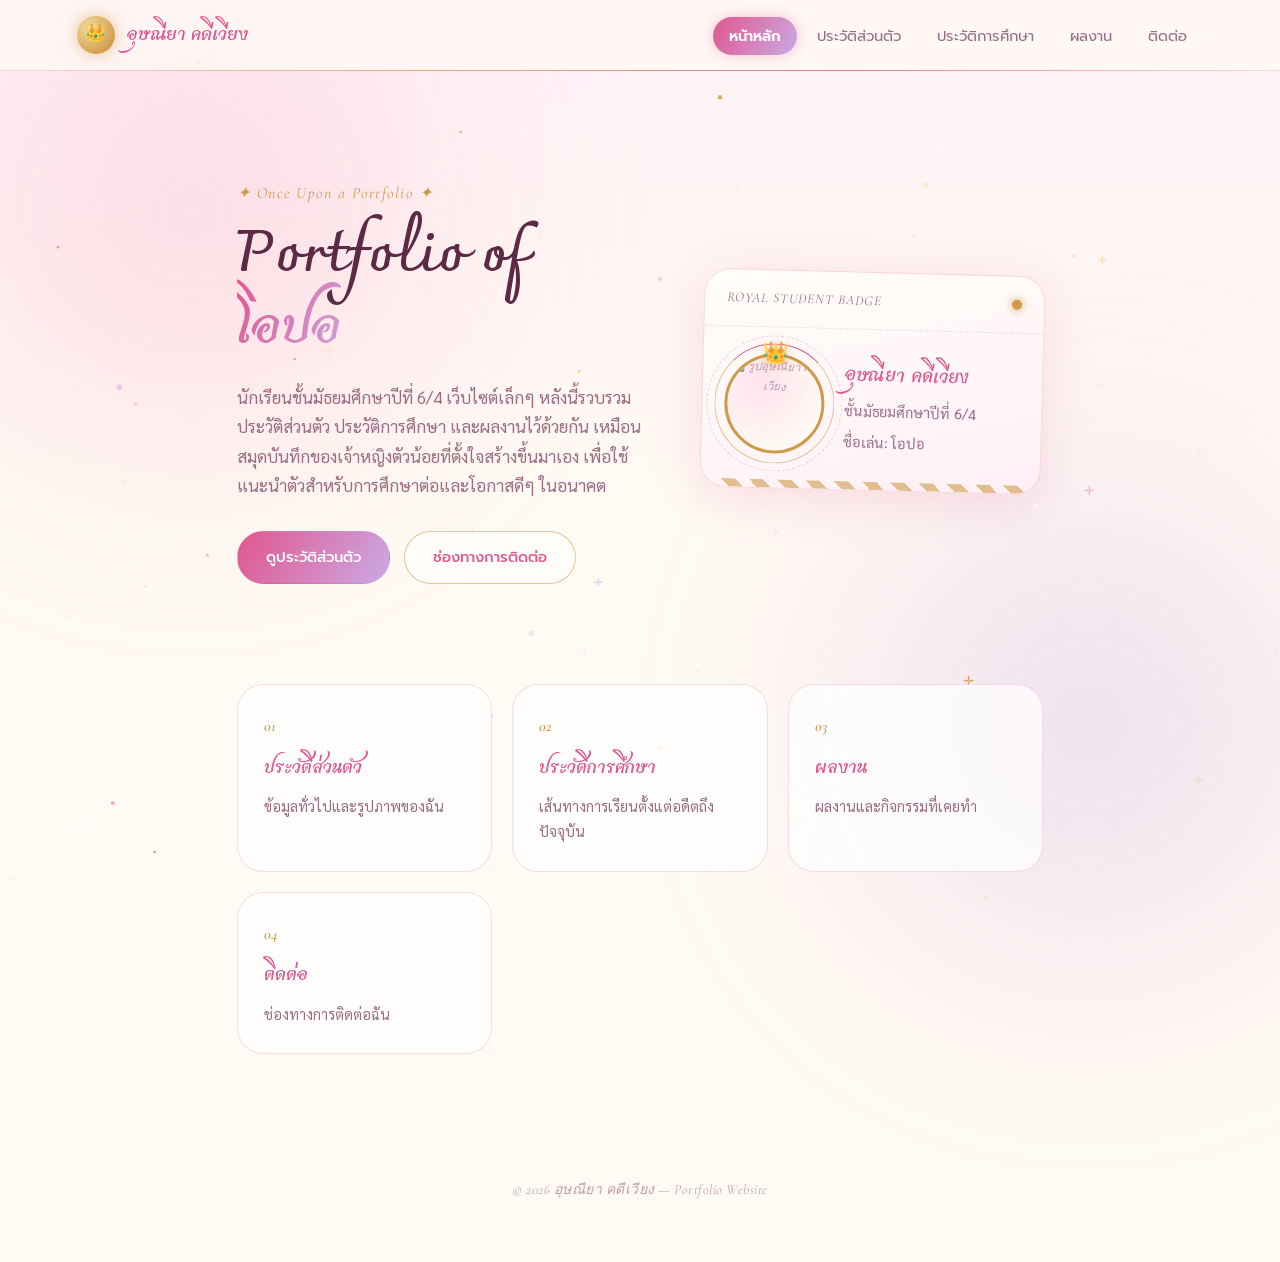
==== commit 9316d962: "Update index.html" ====
--- a/index.html
+++ b/index.html
@@ -49,8 +49,7 @@
           <span class="ring"></span>
           <span class="ring2"></span>
           <span class="core">
-            <!-- เปลี่ยนเป็น <img src="images/profile-small.jpg" alt="รูปอุษณียา คดีเวียง"> เมื่อมีรูป -->
-            รูปนักเรียน
+            <img src="images/profile-small.jpg" alt="รูปอุษณียา คดีเวียง"> 
           </span>
         </div>
         <div class="id-info">
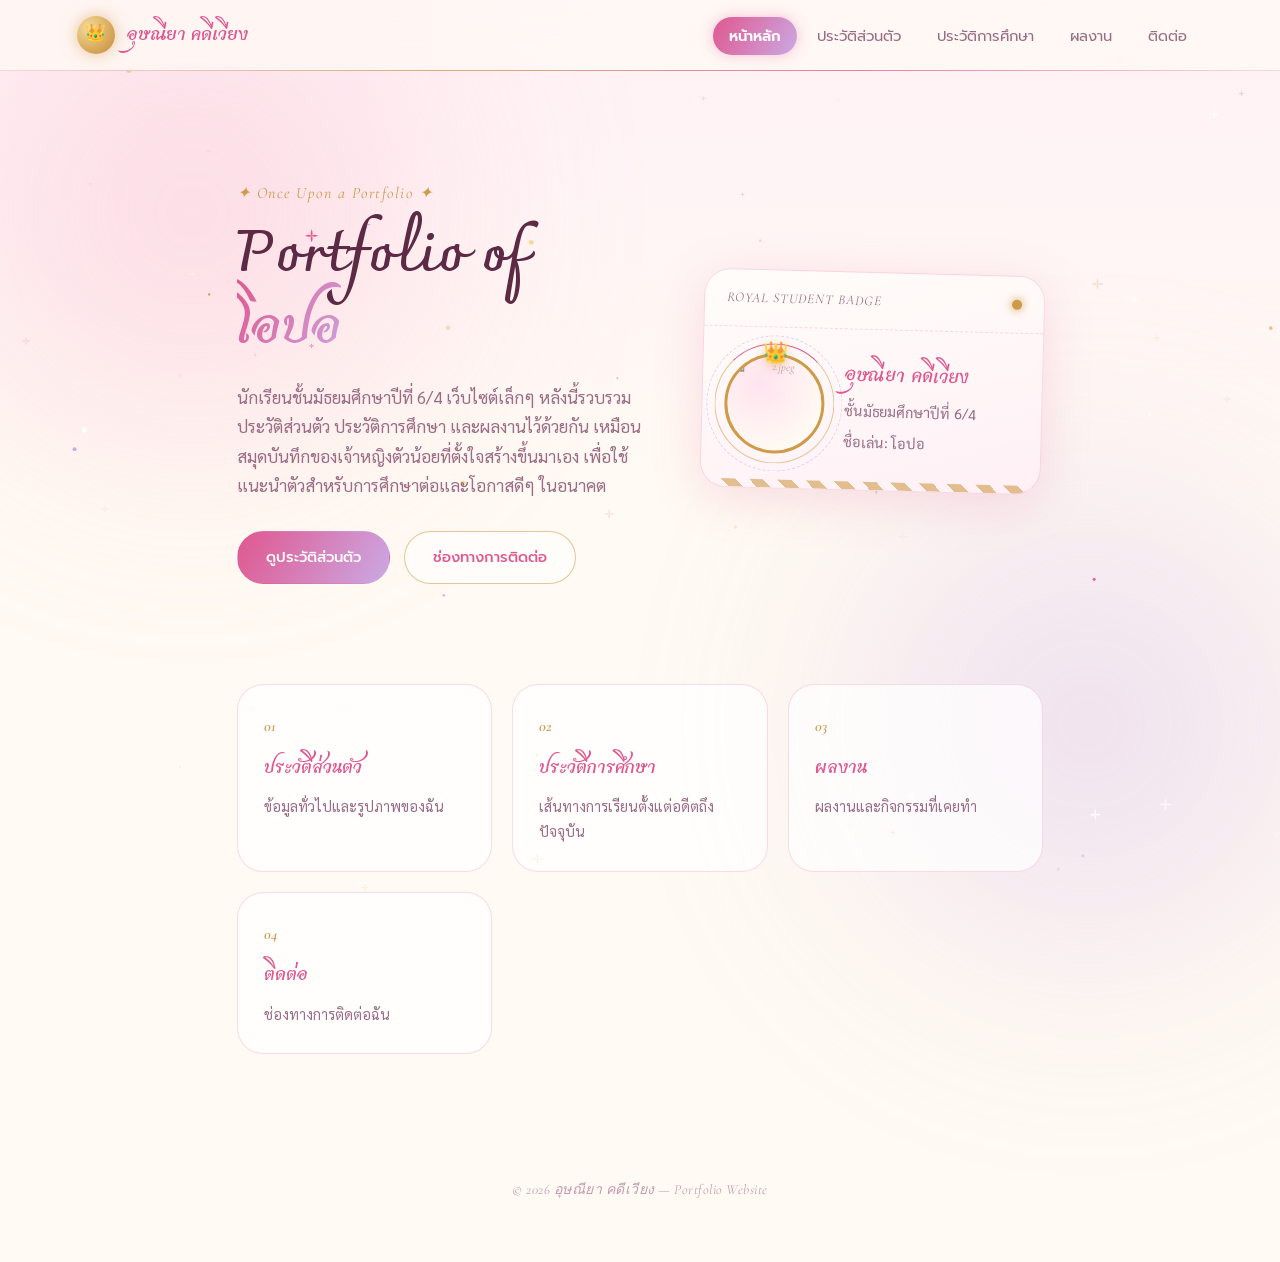
==== commit 857c6803: "Update index.html" ====
--- a/index.html
+++ b/index.html
@@ -49,7 +49,7 @@
           <span class="ring"></span>
           <span class="ring2"></span>
           <span class="core">
-            <img src="images/profile-small.jpg" alt="รูปอุษณียา คดีเวียง"> 
+            <img src="images/profile-small.jpg" alt="2.jpeg"> 
           </span>
         </div>
         <div class="id-info">
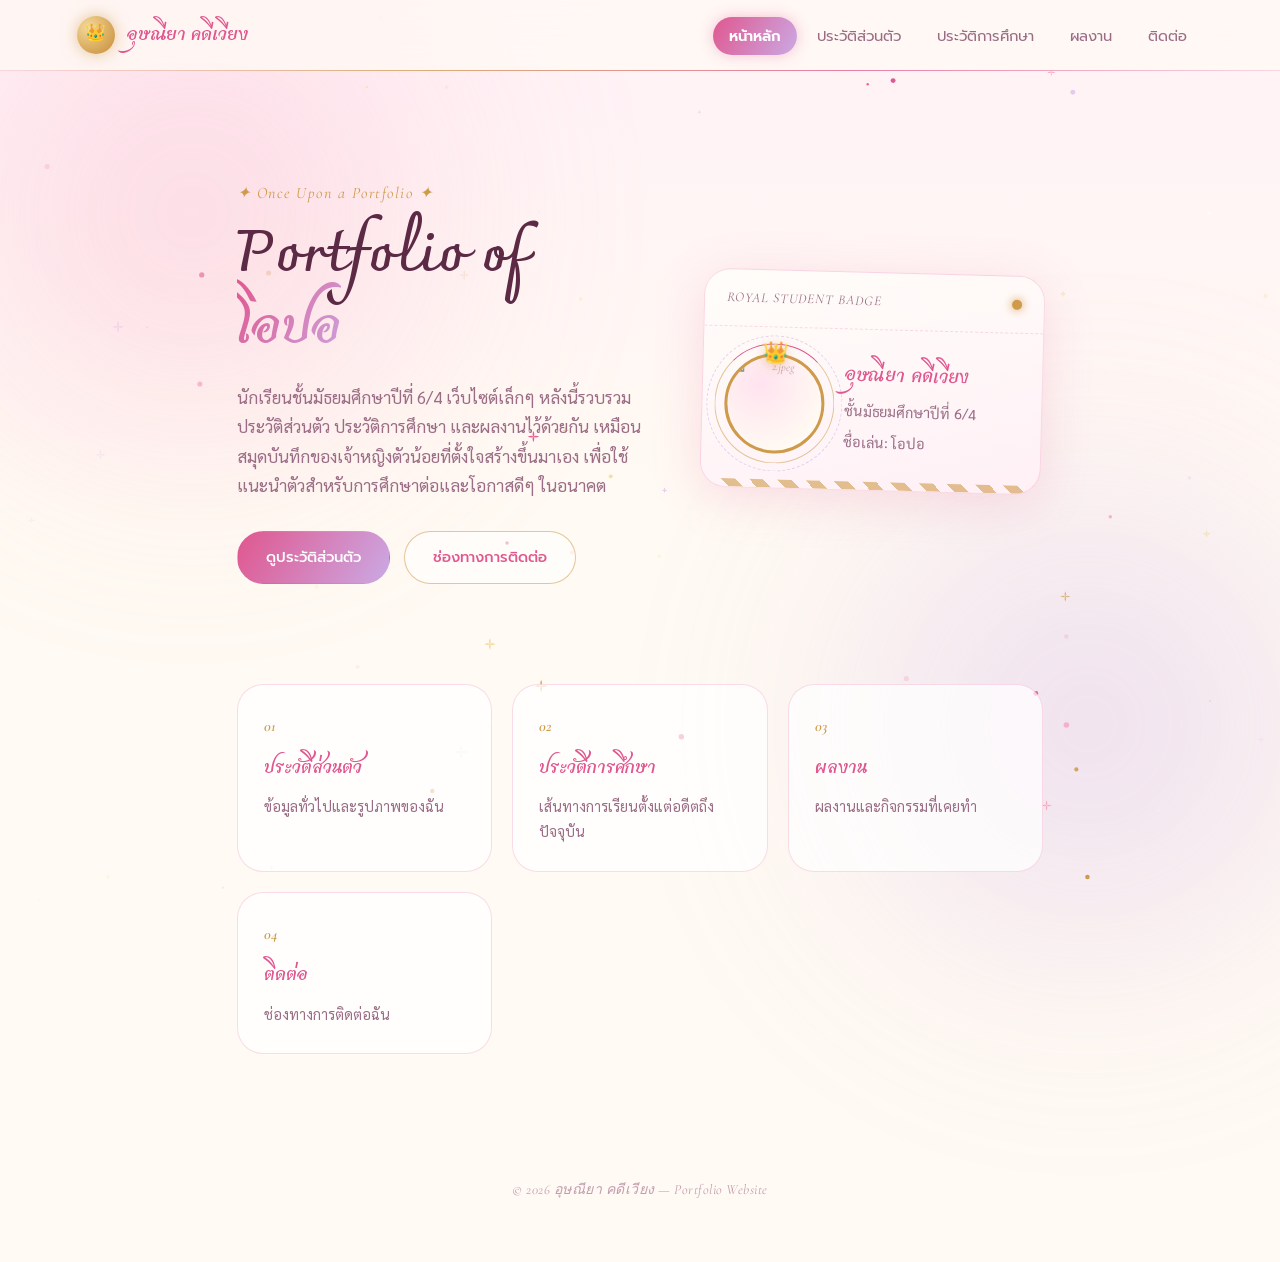
==== commit 7ac67e37: "Update index.html" ====
--- a/index.html
+++ b/index.html
@@ -49,7 +49,7 @@
           <span class="ring"></span>
           <span class="ring2"></span>
           <span class="core">
-            <img src="images/profile-small.jpg" alt="2.jpeg"> 
+            <img src="2.jpeg" alt="2.jpeg"> 
           </span>
         </div>
         <div class="id-info">
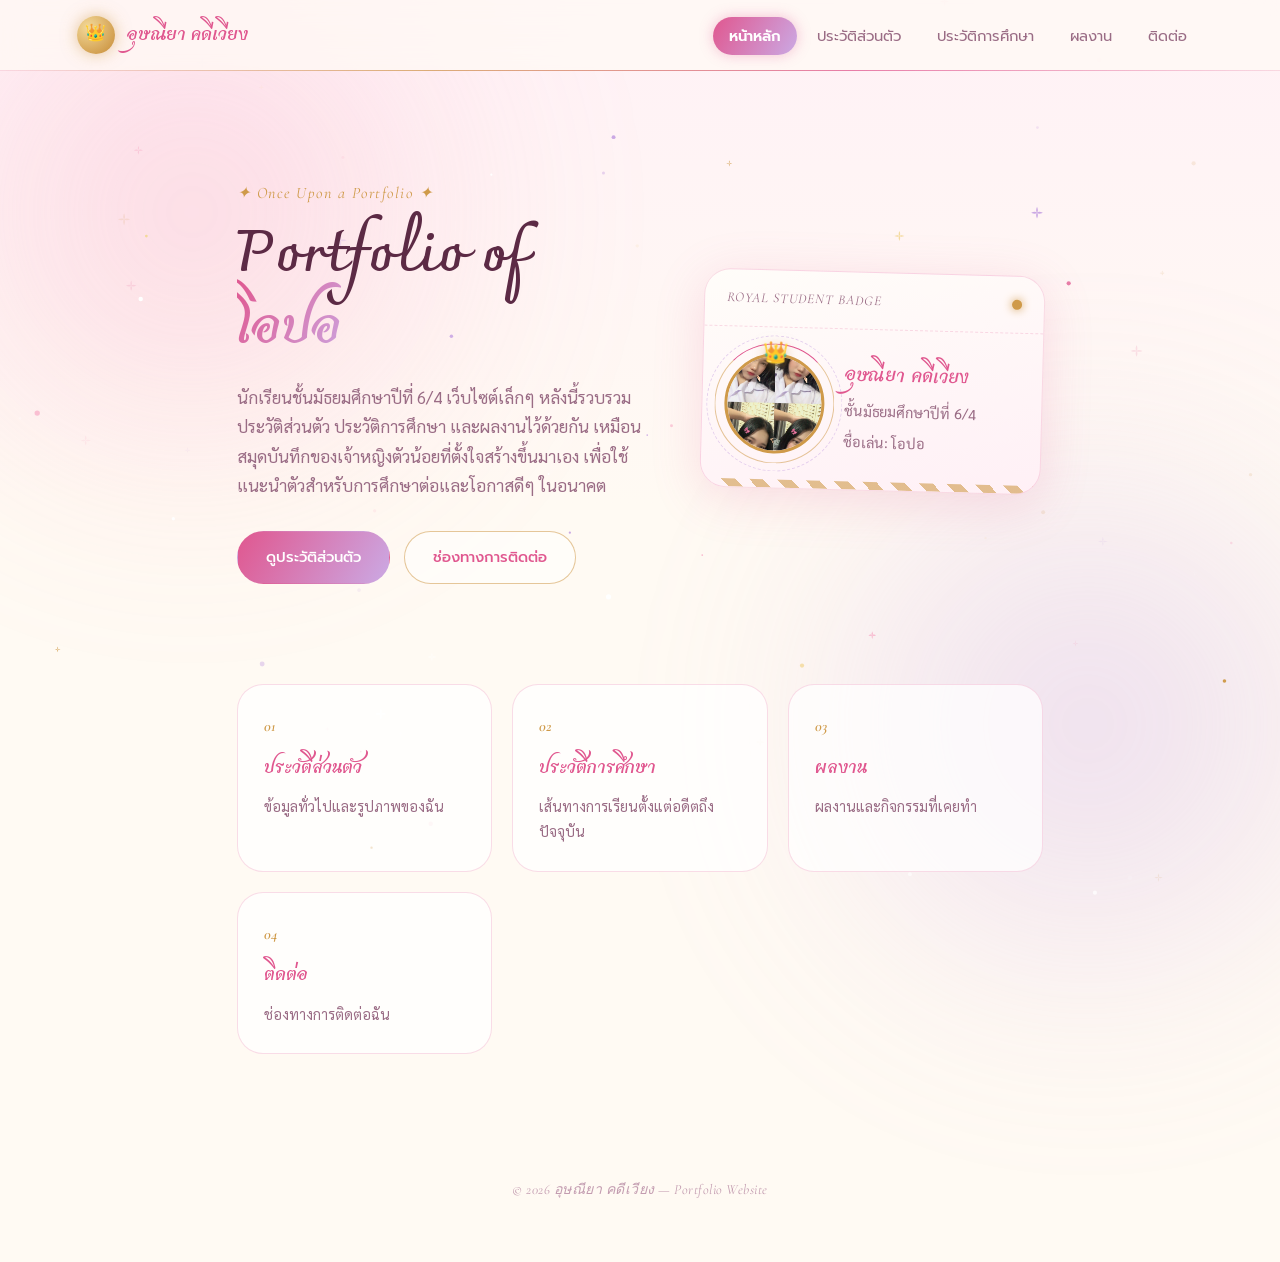
==== commit 51a499e9: "Update index.html" ====
--- a/index.html
+++ b/index.html
@@ -49,7 +49,7 @@
           <span class="ring"></span>
           <span class="ring2"></span>
           <span class="core">
-            <img src="2.jpeg" alt="2.jpeg"> 
+           <img src="images/2.jpeg" alt="Screenshot" width="500">
           </span>
         </div>
         <div class="id-info">
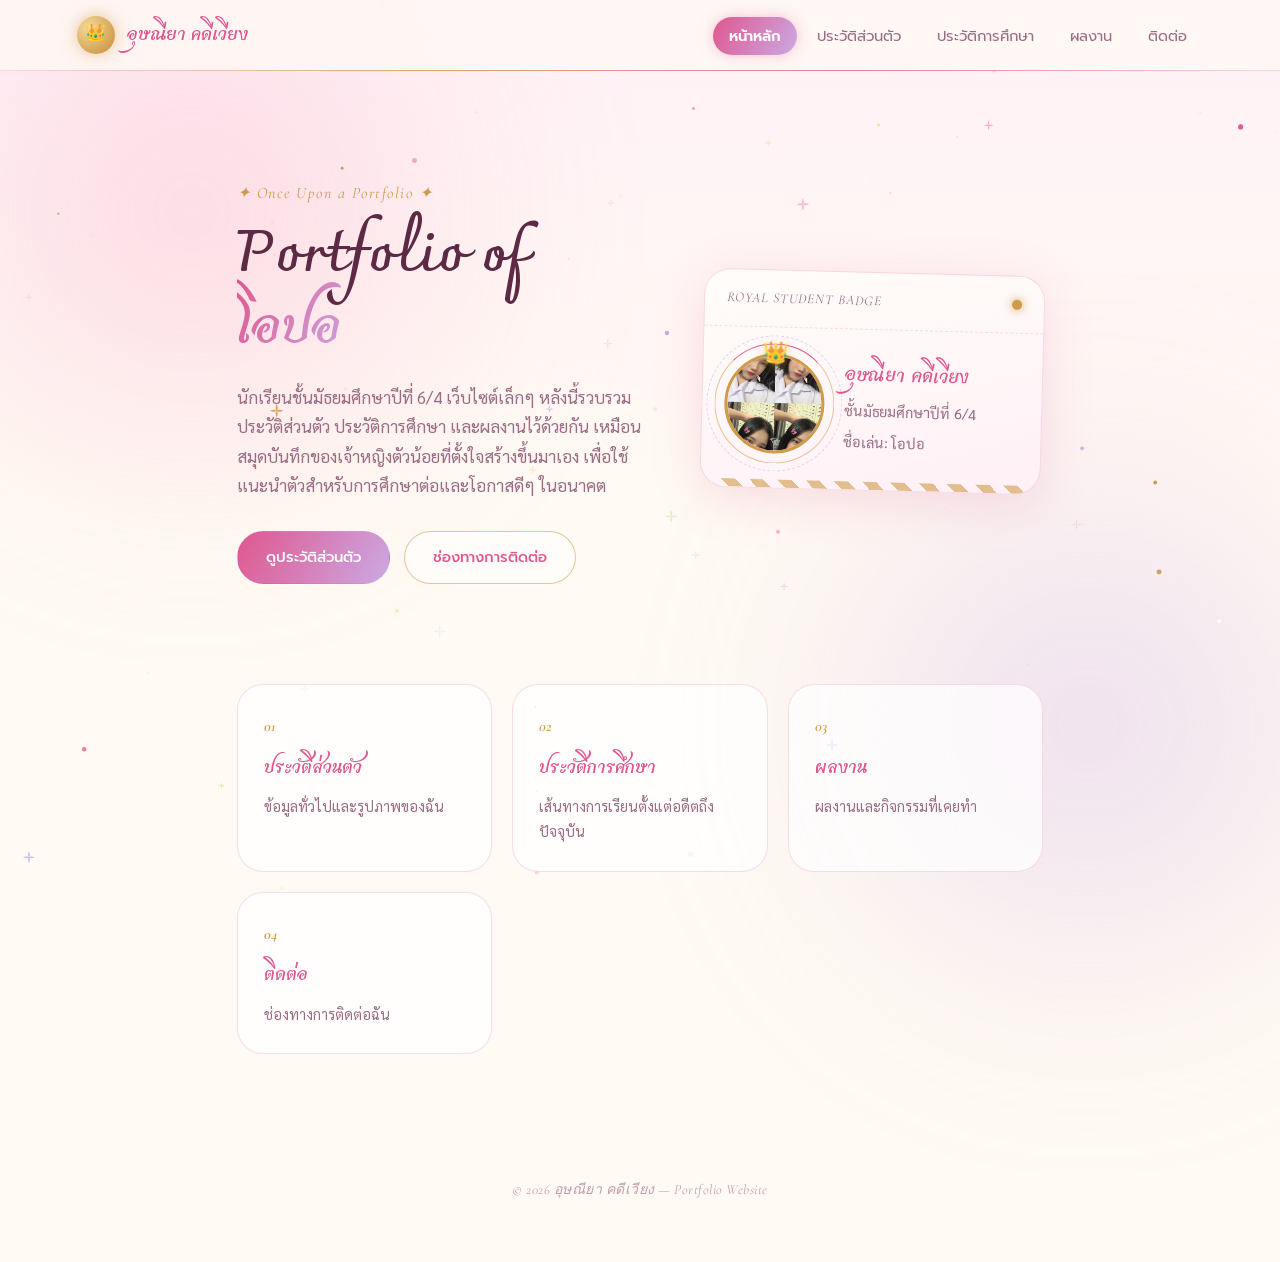
==== commit a9e5d620: "Update index.html" ====
--- a/index.html
+++ b/index.html
@@ -49,7 +49,7 @@
           <span class="ring"></span>
           <span class="ring2"></span>
           <span class="core">
-           <img src="images/2.jpeg" alt="Screenshot" width="500">
+           <img src="images/2.jpeg" alt="Screenshot" width="100">
           </span>
         </div>
         <div class="id-info">
